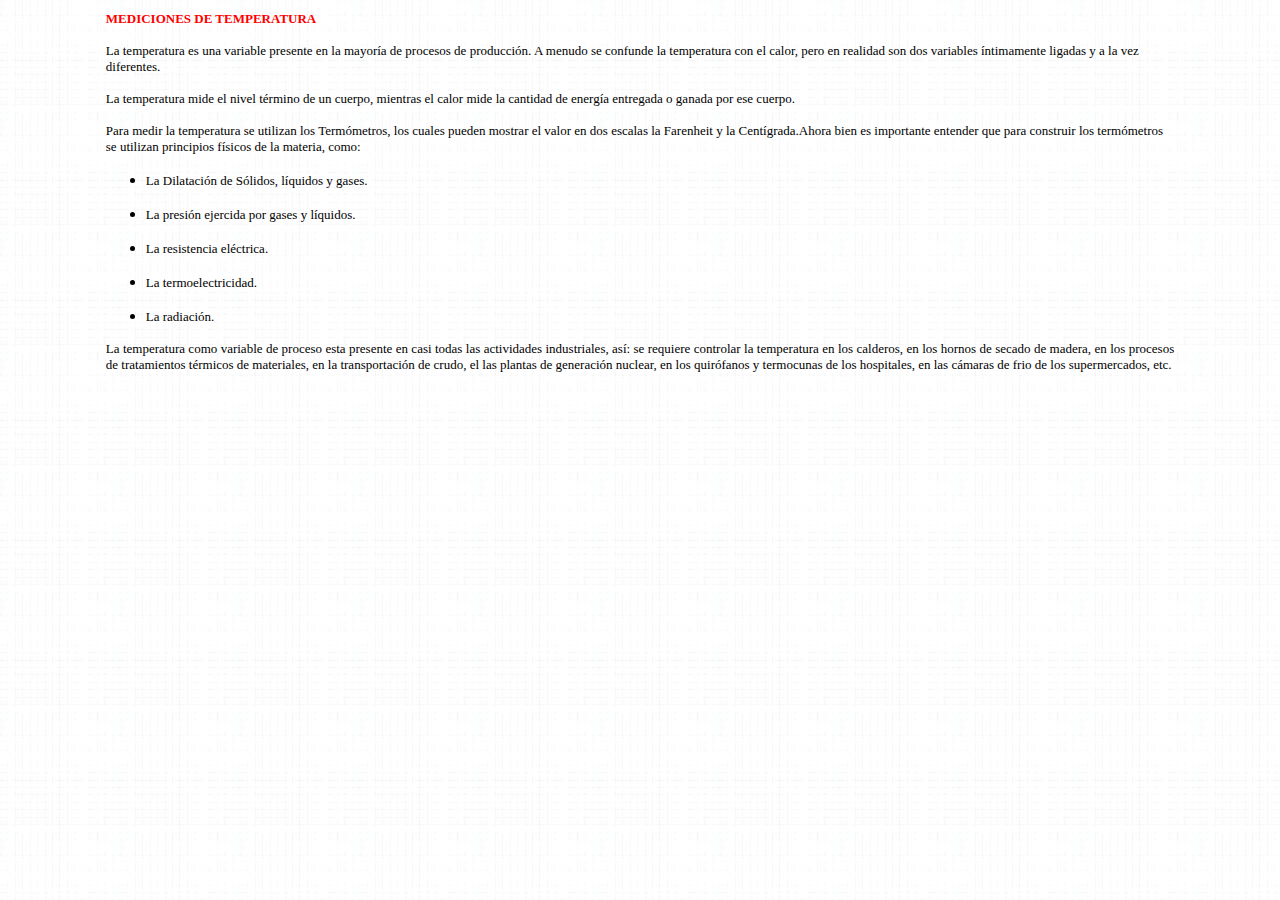
==== Temperatura/intro.html @ bd4a8c38 "Subiendo sitio completo" ====
<html>
<head>
<title>Untitled Document</title>
<meta http-equiv="Content-Type" content="text/html; charset=iso-8859-1">
<script language=JavaScript>
<!-- HIDE FROM OTHER BROWSERS
function click()
{
if (event.button==2) {alert('  !Mega Servicios � Copyright 2001\nDerechos.. Dr.M.Sc. Marco A. Haro M.')}
}
document.onmousedown=click
// STOP HIDING FROM OTHER BROWSERS -->
</script>
</head>

<body bgcolor="#FFFFFF" background="../img/fondo.jpg" text="#000000" bgproperties="fixed">
<table width="85%" border="0" align="center">
  <tr>
    <td>
      <p><font face="Georgia, Times New Roman, Times, serif" size="2"><b><font color="#FF0000">MEDICIONES 
        DE TEMPERATURA</font></b><br>
        <br>
        La temperatura es una variable presente en la mayor&iacute;a de procesos 
        de producci&oacute;n. A menudo se confunde la temperatura con el calor, 
        pero en realidad son dos variables &iacute;ntimamente ligadas y a la vez 
        diferentes.<br>
        <br>
        La temperatura mide el nivel t&eacute;rmino de un cuerpo, mientras el 
      calor mide la cantidad de energ&iacute;a entregada o ganada por ese cuerpo.</font></p>
      <p><font face="Georgia, Times New Roman, Times, serif" size="2">Para medir 
        la temperatura se utilizan los Term&oacute;metros, los cuales pueden mostrar 
        el valor en dos escalas la Farenheit y la Cent&iacute;grada.Ahora bien 
        es importante entender que para construir los term&oacute;metros se utilizan 
        principios f&iacute;sicos de la materia, como:</font> </p>
      <div align="justify"> </div>
      <ul>
        <li> 
          <p><font face="Georgia, Times New Roman, Times, serif" size="2">La Dilataci&oacute;n 
            de S&oacute;lidos, l&iacute;quidos y gases.</font></p>
        </li>
        <li> 
          <p><font face="Georgia, Times New Roman, Times, serif" size="2">La presi&oacute;n 
            ejercida por gases y l&iacute;quidos.</font></p>
        </li>
        <li> 
          <p><font face="Georgia, Times New Roman, Times, serif" size="2">La resistencia 
            el&eacute;ctrica.</font></p>
        </li>
        <li> 
          <p><font face="Georgia, Times New Roman, Times, serif" size="2">La termoelectricidad.</font></p>
        </li>
        <li> 
          <p><font face="Georgia, Times New Roman, Times, serif" size="2">La radiaci&oacute;n.</font></p>
        </li>
      </ul>
      <p align="justify"><font face="Georgia, Times New Roman, Times, serif" size="2">La 
        temperatura como variable de proceso esta presente en casi todas las actividades 
        industriales, as&iacute;: se requiere controlar la temperatura en los 
        calderos, en los hornos de secado de madera, en los procesos de tratamientos 
        t&eacute;rmicos de materiales, en la transportaci&oacute;n de crudo, el 
        las plantas de generaci&oacute;n nuclear, en los quir&oacute;fanos y termocunas 
        de los hospitales, en las c&aacute;maras de frio de los supermercados, 
        etc.</font> </p>
</td>
  </tr>
</table>
</body>
</html>
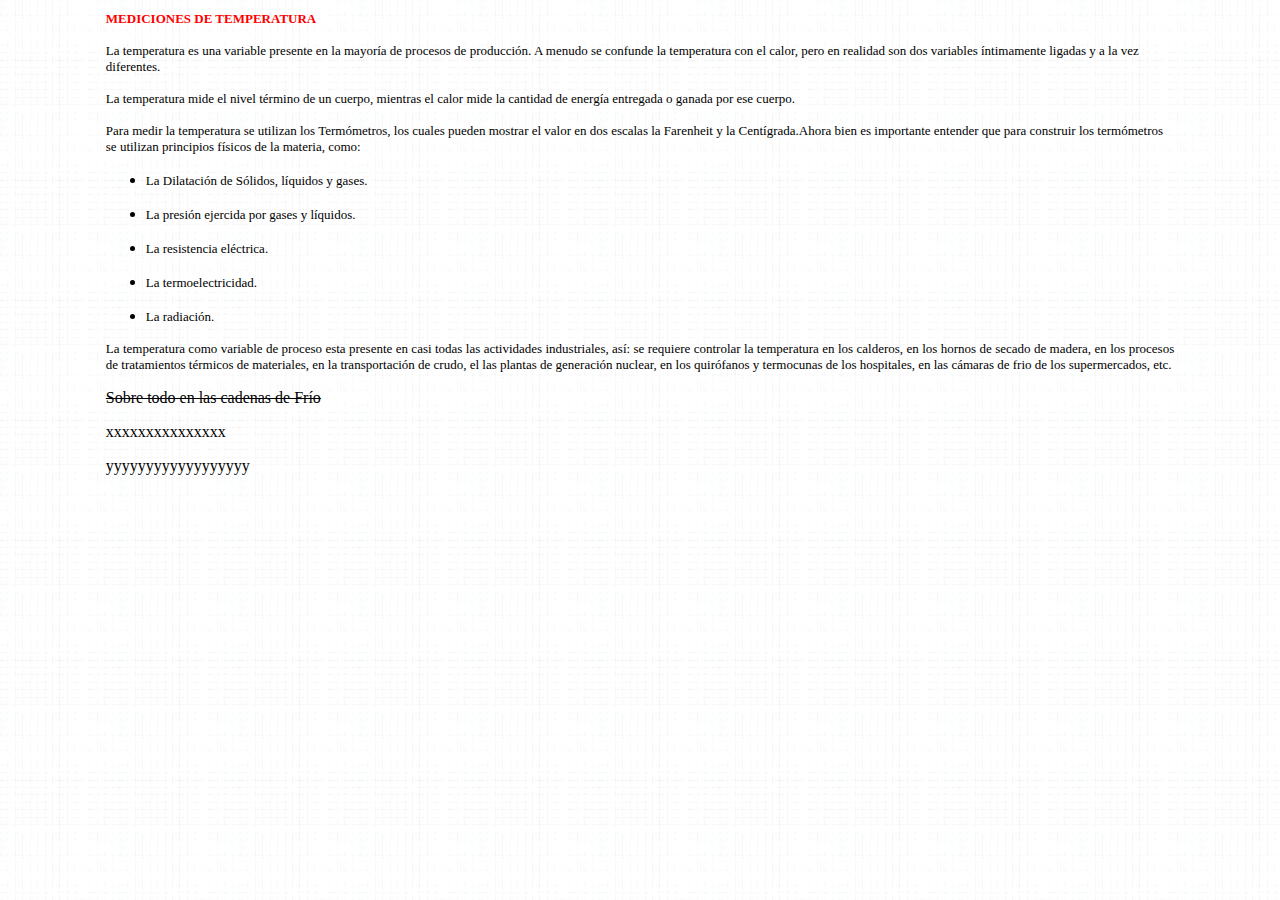
==== commit 60db5340: "cambio en el intro" ====
--- a/Temperatura/intro.html
+++ b/Temperatura/intro.html
@@ -61,7 +61,10 @@
         las plantas de generaci&oacute;n nuclear, en los quir&oacute;fanos y termocunas 
         de los hospitales, en las c&aacute;maras de frio de los supermercados, 
         etc.</font> </p>
-</td>
+      <p align="justify"><s>Sobre todo en las cadenas de Fr&iacute;o</s></p>
+      <p align="justify">xxxxxxxxxxxxxxx</p>
+      <p align="justify">yyyyyyyyyyyyyyyyyy</p>
+    </td>
   </tr>
 </table>
 </body>
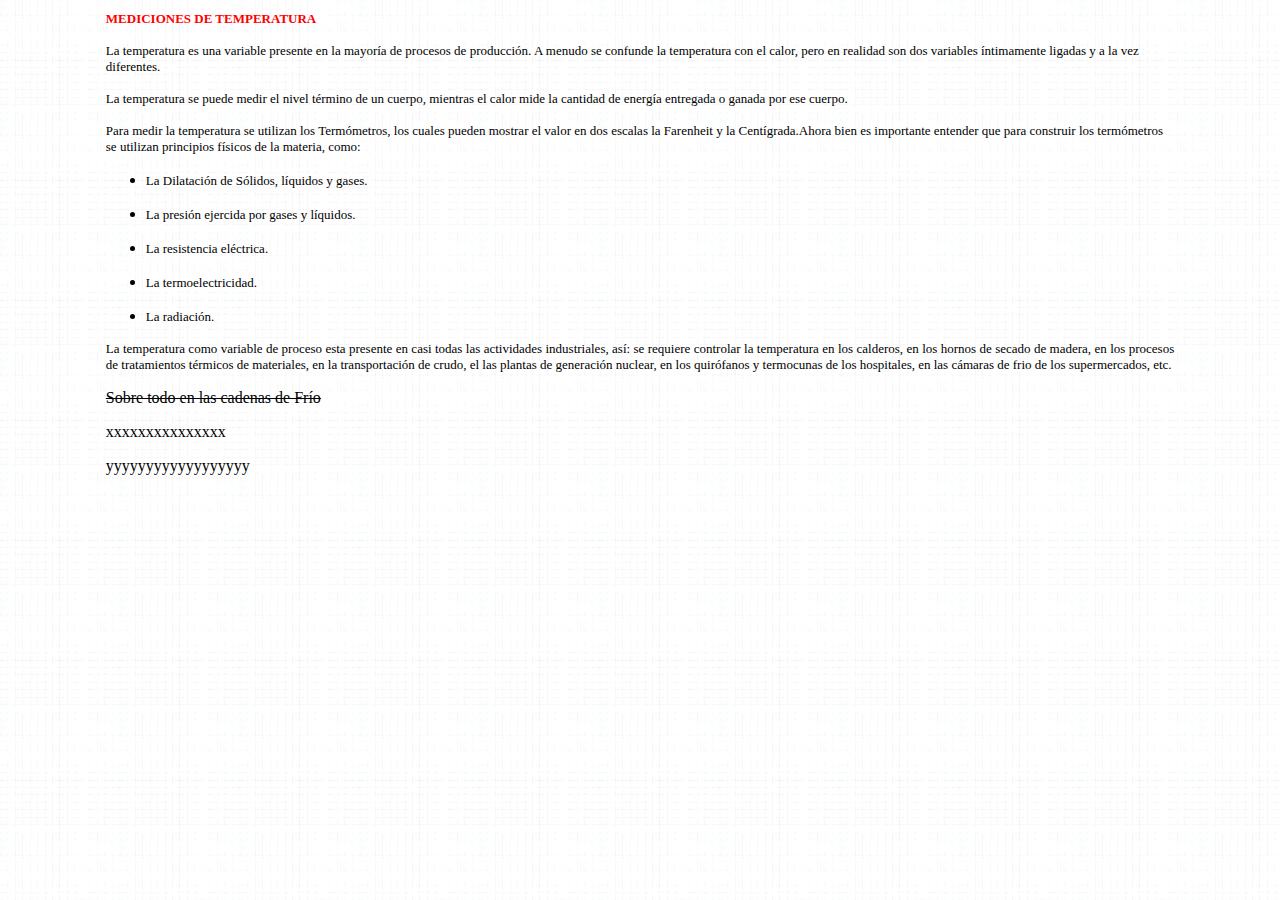
==== commit 526a6165: "listo" ====
--- a/Temperatura/intro.html
+++ b/Temperatura/intro.html
@@ -25,7 +25,7 @@
         pero en realidad son dos variables &iacute;ntimamente ligadas y a la vez 
         diferentes.<br>
         <br>
-        La temperatura mide el nivel t&eacute;rmino de un cuerpo, mientras el 
+        La temperatura se puede medir el nivel t&eacute;rmino de un cuerpo, mientras el 
       calor mide la cantidad de energ&iacute;a entregada o ganada por ese cuerpo.</font></p>
       <p><font face="Georgia, Times New Roman, Times, serif" size="2">Para medir 
         la temperatura se utilizan los Term&oacute;metros, los cuales pueden mostrar 
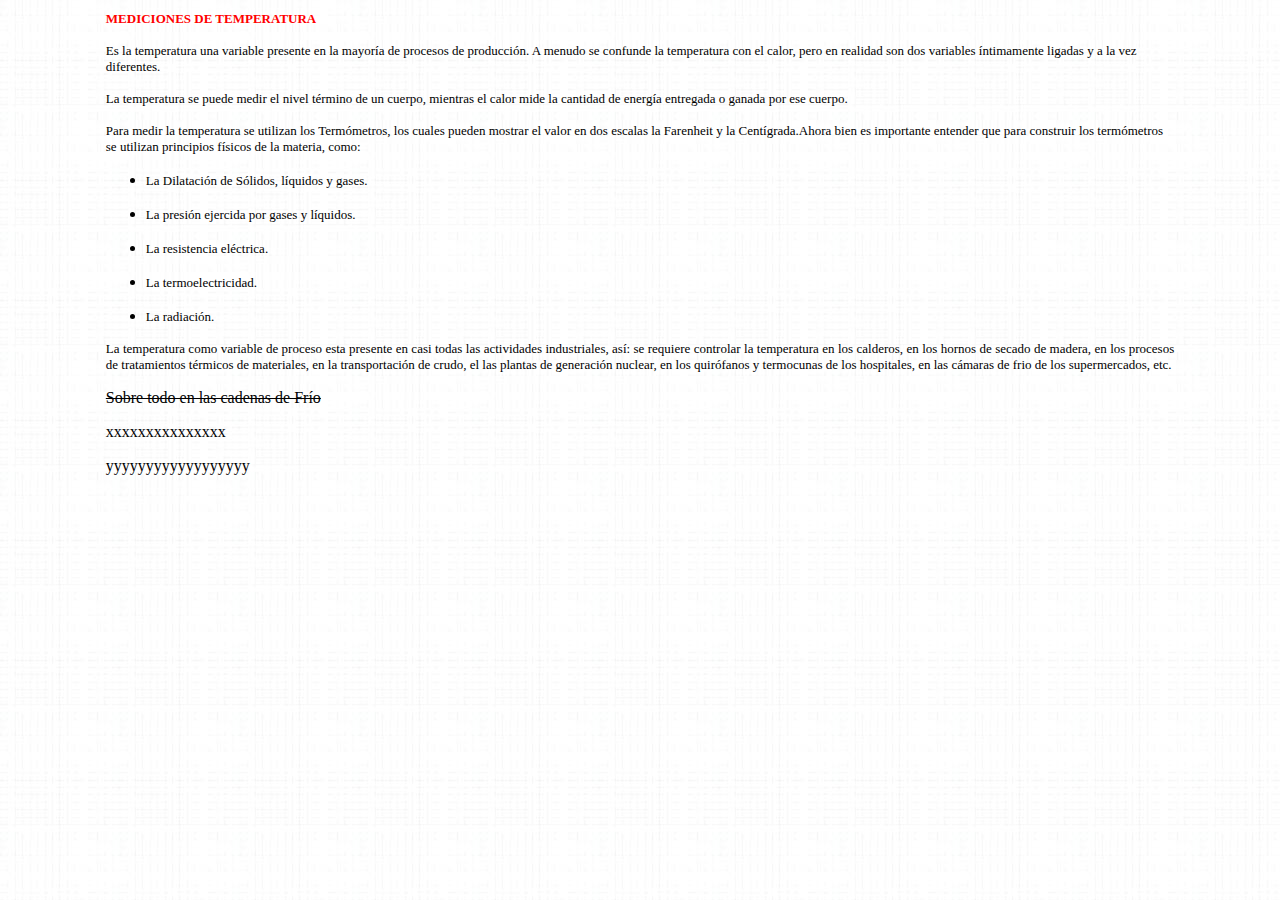
==== commit ae001b91: "Cambios" ====
--- a/Temperatura/intro.html
+++ b/Temperatura/intro.html
@@ -20,10 +20,11 @@
       <p><font face="Georgia, Times New Roman, Times, serif" size="2"><b><font color="#FF0000">MEDICIONES 
         DE TEMPERATURA</font></b><br>
         <br>
-        La temperatura es una variable presente en la mayor&iacute;a de procesos 
+        Es la temperatura una variable presente en la mayor&iacute;a de procesos 
         de producci&oacute;n. A menudo se confunde la temperatura con el calor, 
         pero en realidad son dos variables &iacute;ntimamente ligadas y a la vez 
         diferentes.<br>
+
         <br>
         La temperatura se puede medir el nivel t&eacute;rmino de un cuerpo, mientras el 
       calor mide la cantidad de energ&iacute;a entregada o ganada por ese cuerpo.</font></p>
